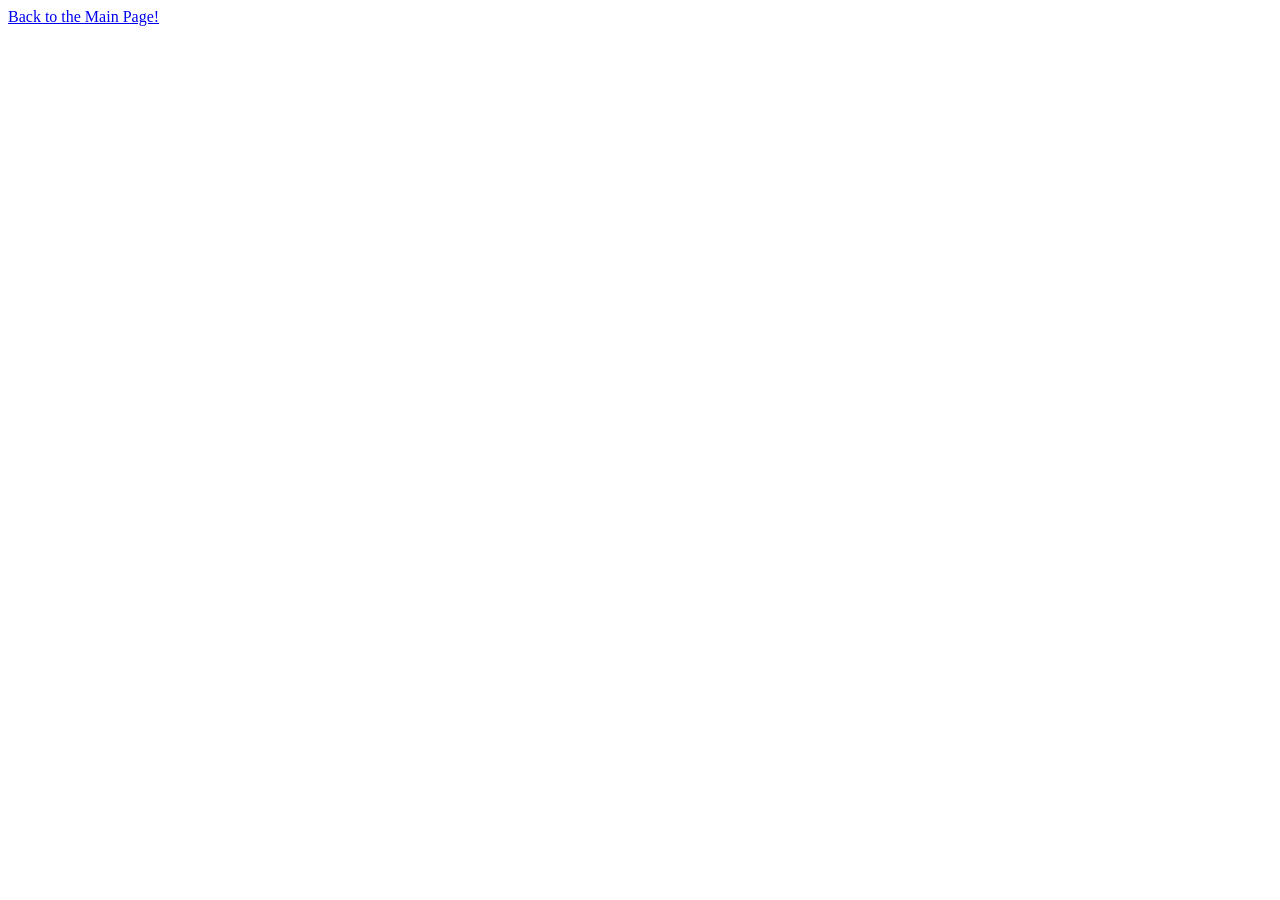
==== html/flexbox1.html @ 95f69424 "included and modified link for index to flexbox, removed newlink class from both links." ====
<!DOCTYPE html>
<html lang="en">
<head>
    <meta charset="UTF-8">
    <meta name="viewport" content="width=device-width, initial-scale=1.0">
    <title>FlexBox1</title>
    <link rel="stylesheet" type="text/css" href="/css/style1.css">
</head>
<body>
    <a href="../index.html">Back to the Main Page!</a>
    
</body>
</html>
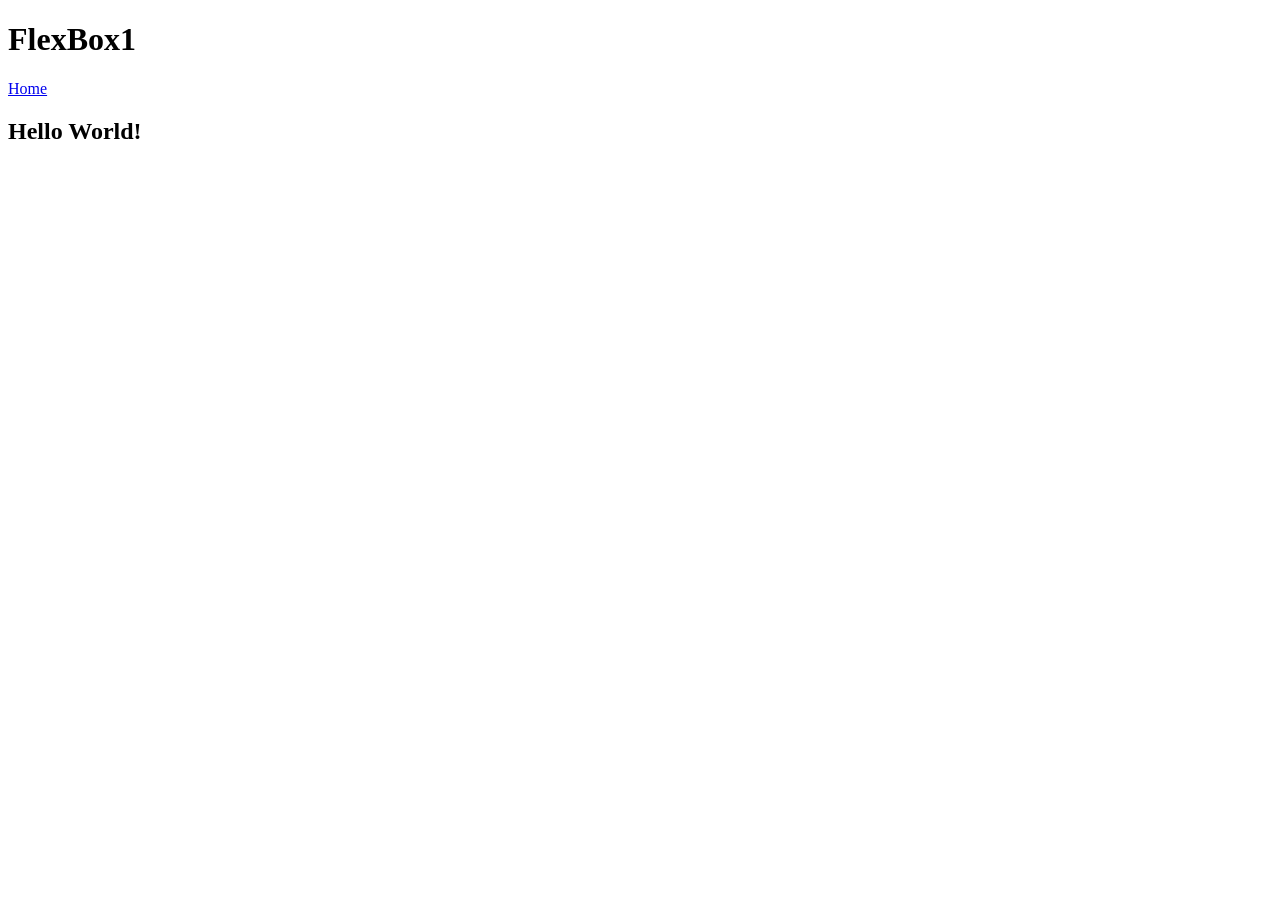
==== commit 5ea38bd5: "Modified link, included css modifications for html and body tags in stylesheet, added h1 and h2." ====
--- a/html/flexbox1.html
+++ b/html/flexbox1.html
@@ -7,7 +7,11 @@
     <link rel="stylesheet" type="text/css" href="/css/style1.css">
 </head>
 <body>
-    <a href="../index.html">Back to the Main Page!</a>
-    
+    <h1>FlexBox1</h1>
+    <a href="../index.html">Home</a>
+    <main>
+        <h2>Hello World!</h2>
+        
+    </main>
 </body>
 </html>
--- a/css/style1.css
+++ b/css/style1.css
@@ -0,0 +1,3 @@
+html, body{
+    height:100%;
+}
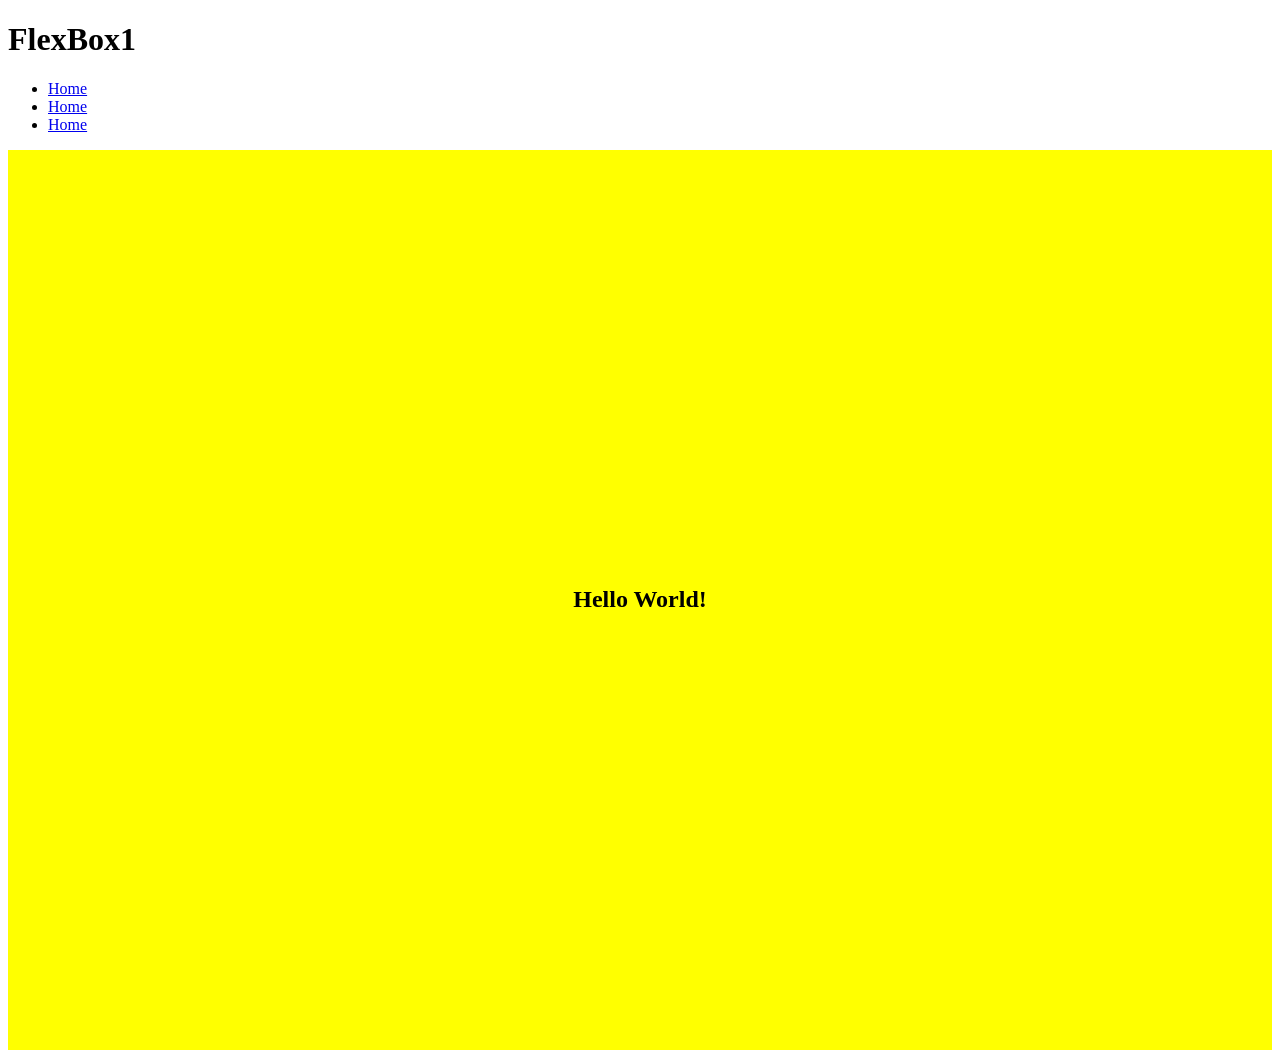
==== commit 86fabb8a: "Implemented nav tag, three links to index.html were also added in nav through a list. Replaced origi" ====
--- a/html/flexbox1.html
+++ b/html/flexbox1.html
@@ -8,10 +8,15 @@
 </head>
 <body>
     <h1>FlexBox1</h1>
-    <a href="../index.html">Home</a>
+    <nav>
+        <ul>
+            <li><a href="../index.html">Home</a></li>
+            <li><a href="../index.html">Home</a></li>
+            <li><a href="../index.html">Home</a></li>
+        </ul>
+    </nav>
     <main>
         <h2>Hello World!</h2>
-        
     </main>
 </body>
 </html>
--- a/css/style1.css
+++ b/css/style1.css
@@ -1,3 +1,12 @@
 html, body{
     height:100%;
+}
+
+main{
+    background-color: yellow;
+    min-height: 100%;
+    display: flex;
+    flex-direction: row;
+    justify-content: center;
+    align-items: center;
 }
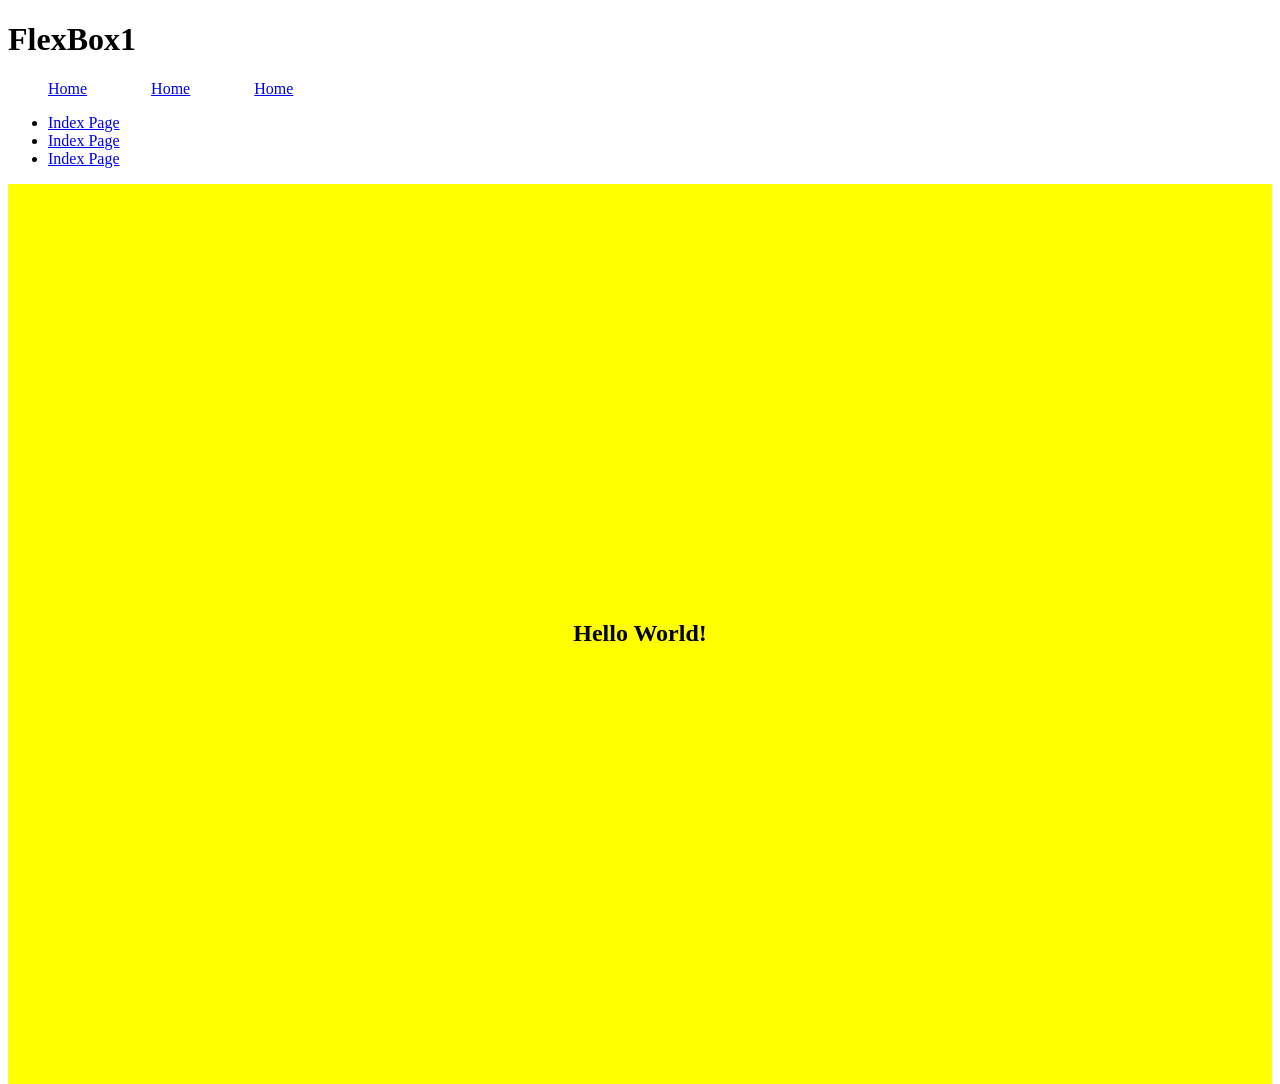
==== commit 4127412e: "created new div for vertical links, added three links in one list going back to index page." ====
--- a/html/flexbox1.html
+++ b/html/flexbox1.html
@@ -15,6 +15,13 @@
             <li><a href="../index.html">Home</a></li>
         </ul>
     </nav>
+    <div class="vertical">
+        <ul>
+            <li><a href="../index.html">Index Page</a></li>
+            <li><a href="../index.html">Index Page</a></li>
+            <li><a href="../index.html">Index Page</a></li>
+        </ul>
+    </div>
     <main>
         <h2>Hello World!</h2>
     </main>
--- a/css/style1.css
+++ b/css/style1.css
@@ -9,4 +9,11 @@
     flex-direction: row;
     justify-content: center;
     align-items: center;
+}
+
+nav ul{
+    display: flex;
+    flex-direction: row;
+    gap: 64px;
+    list-style-type: none;
 }
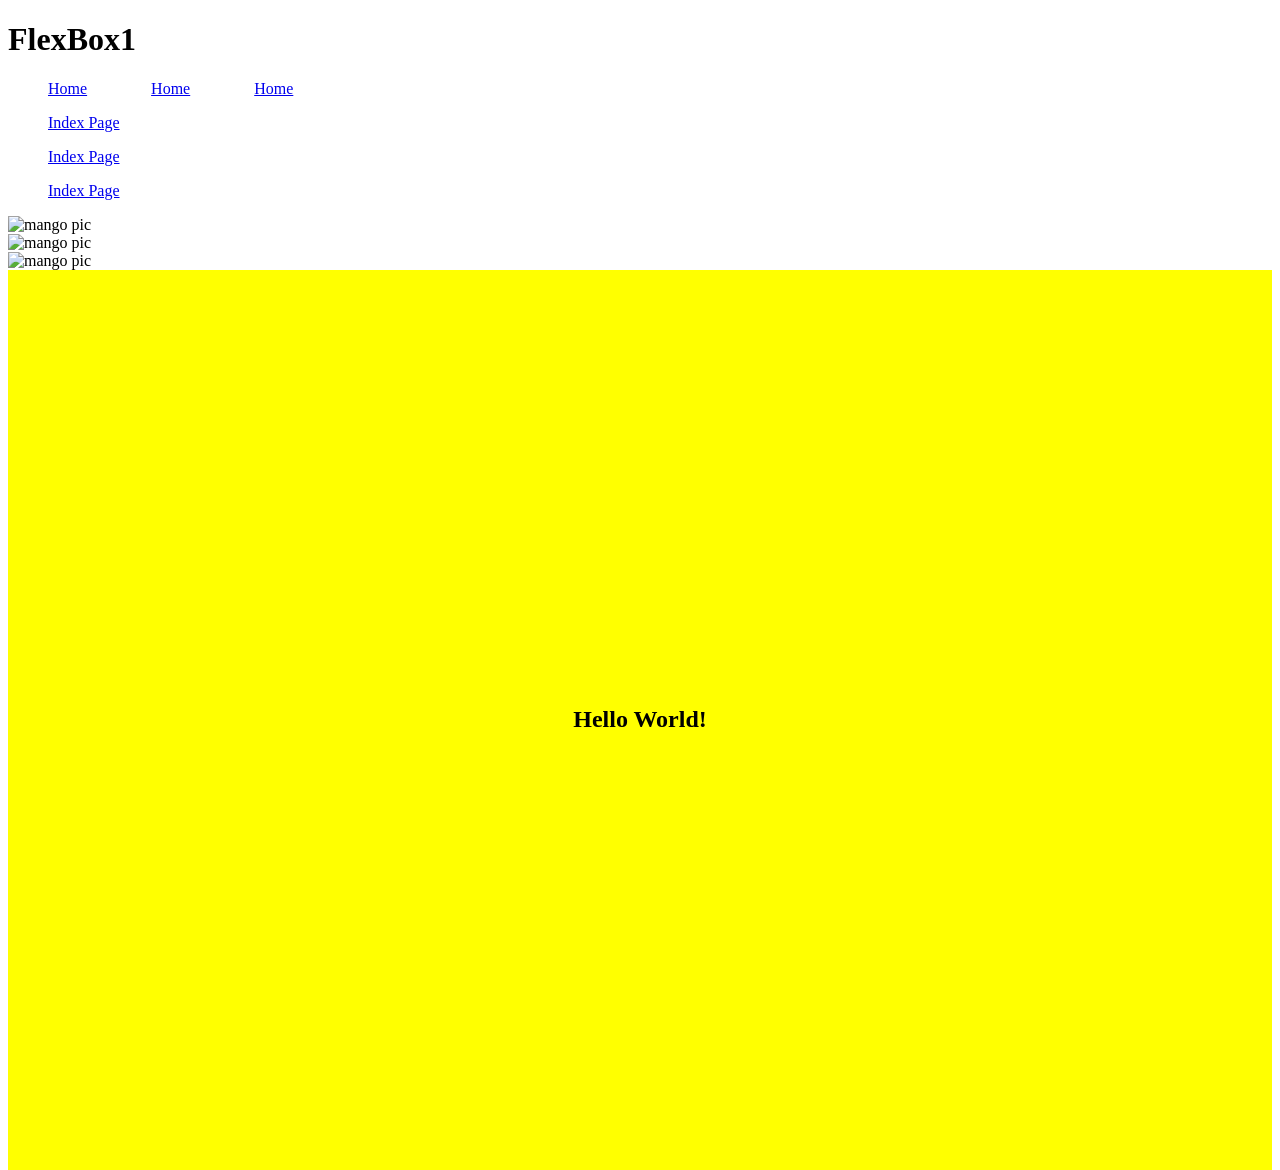
==== commit ec2c2c66: "implemented three images using hapus mango jpg into divs with seperate classes." ====
--- a/html/flexbox1.html
+++ b/html/flexbox1.html
@@ -22,6 +22,17 @@
             <li><a href="../index.html">Index Page</a></li>
         </ul>
     </div>
+    <div class="pane">
+        <div class="card">
+            <img class="mango" src="../images/mangos.jpg" alt="mango pic">
+        </div>
+        <div class="card">
+            <img class="mango" src="../images/mangos.jpg" alt="mango pic">
+        </div>
+        <div class="card">
+            <img class="mango" src="../images/mangos.jpg" alt="mango pic">
+        </div>
+    </div>
     <main>
         <h2>Hello World!</h2>
     </main>
--- a/css/style1.css
+++ b/css/style1.css
@@ -16,4 +16,11 @@
     flex-direction: row;
     gap: 64px;
     list-style-type: none;
+}
+
+.vertical ul{
+    display: flex;
+    flex-direction: column;
+    gap: 16px;
+    list-style-type: none;
 }
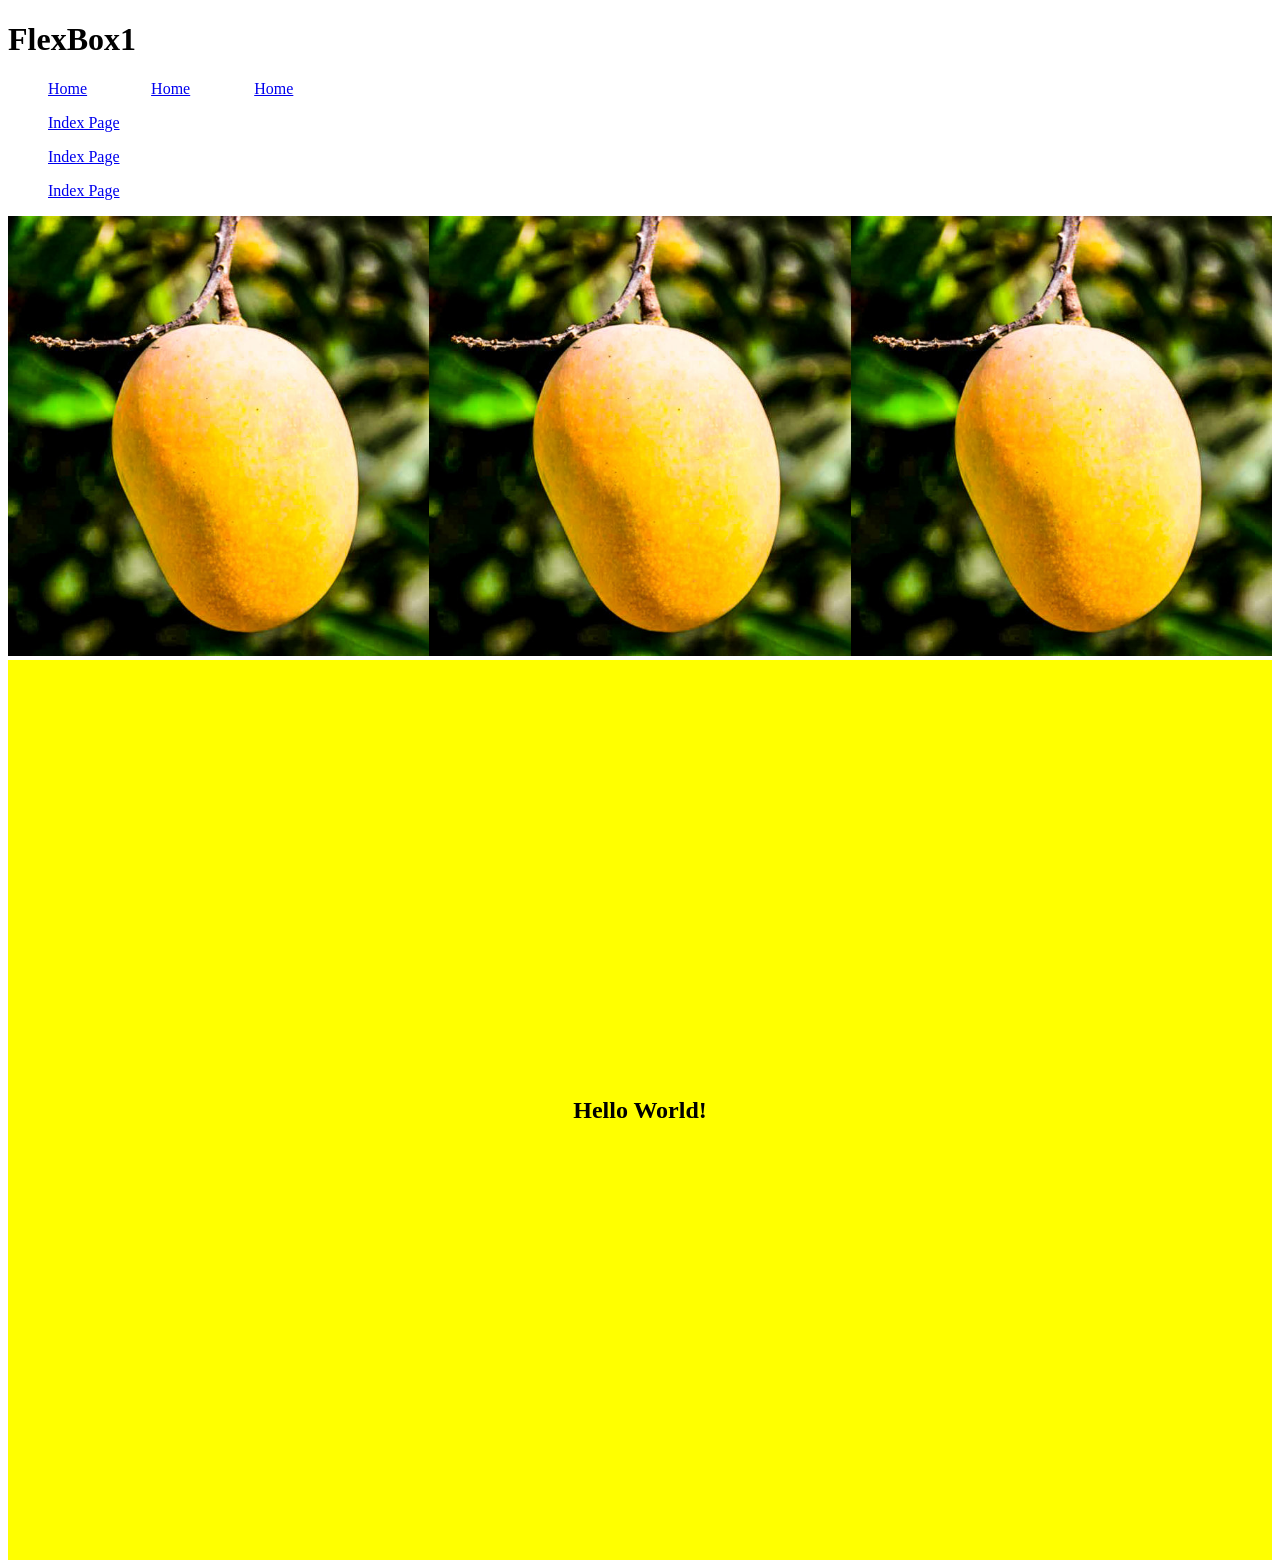
==== commit 039bc3c2: "fixed source error with hapus mango image." ====
--- a/html/flexbox1.html
+++ b/html/flexbox1.html
@@ -24,13 +24,13 @@
     </div>
     <div class="pane">
         <div class="card">
-            <img class="mango" src="../images/mangos.jpg" alt="mango pic">
+            <img class="mango" src="../images/Hapus_Mango.jpg" alt="mango pic">
         </div>
         <div class="card">
-            <img class="mango" src="../images/mangos.jpg" alt="mango pic">
+            <img class="mango" src="../images/Hapus_Mango.jpg" alt="mango pic">
         </div>
         <div class="card">
-            <img class="mango" src="../images/mangos.jpg" alt="mango pic">
+            <img class="mango" src="../images/Hapus_Mango.jpg" alt="mango pic">
         </div>
     </div>
     <main>
--- a/css/style1.css
+++ b/css/style1.css
@@ -23,4 +23,17 @@
     flex-direction: column;
     gap: 16px;
     list-style-type: none;
+}
+
+.pane{
+    display: flex;
+    flex-direction: row;
+}
+
+.card{
+    flex:1;
+}
+
+.mango{
+    width: 100%;
 }
